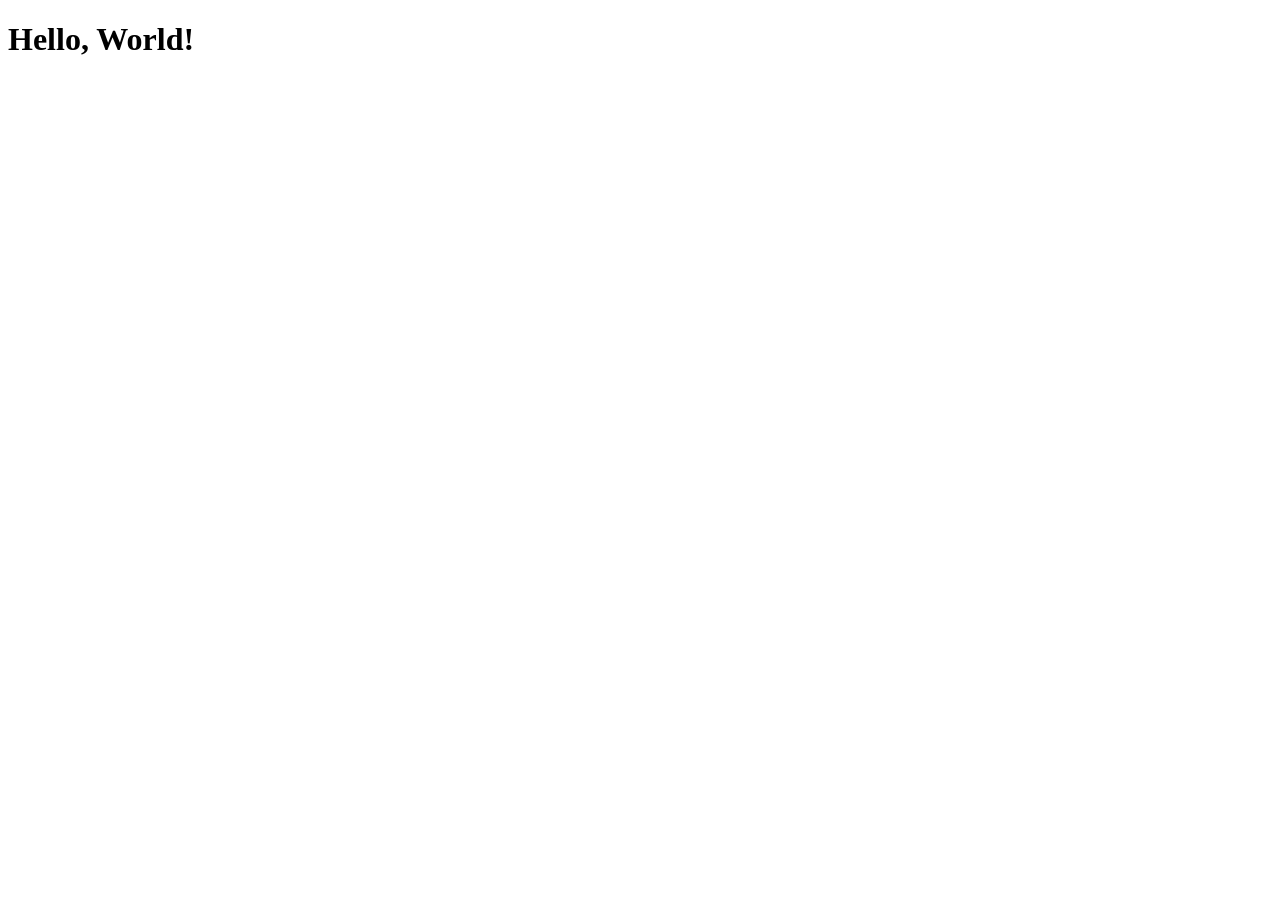
==== apousada.html @ c44601a8 "Add files via upload" ====
<!DOCTYPE html>
<html lang="en">
<head>
    <meta charset="UTF-8">
    <meta name="viewport" content="width=device-width, initial-scale=1.0">
    <title>Document Title</title>
    <!-- Link your custom CSS stylesheet here -->
    <link rel="stylesheet" href="style.css">
</head>
<body>

    <!-- Your visible website content goes here -->
    <h1>Hello, World!</h1>

    <!-- Link your custom JavaScript file here -->
    <script src="script.js"></script>
</body>
</html>
---- style.css ----
.quadrado-verde{
    background-color: green;
}

.headerPousada{
    display: flex;
    background-image: url("paisagem.png");
    background-size: cover;
    background-position: top center;
    background-repeat: no-repeat;
}

.headerBotao{
    padding: 5px;
}
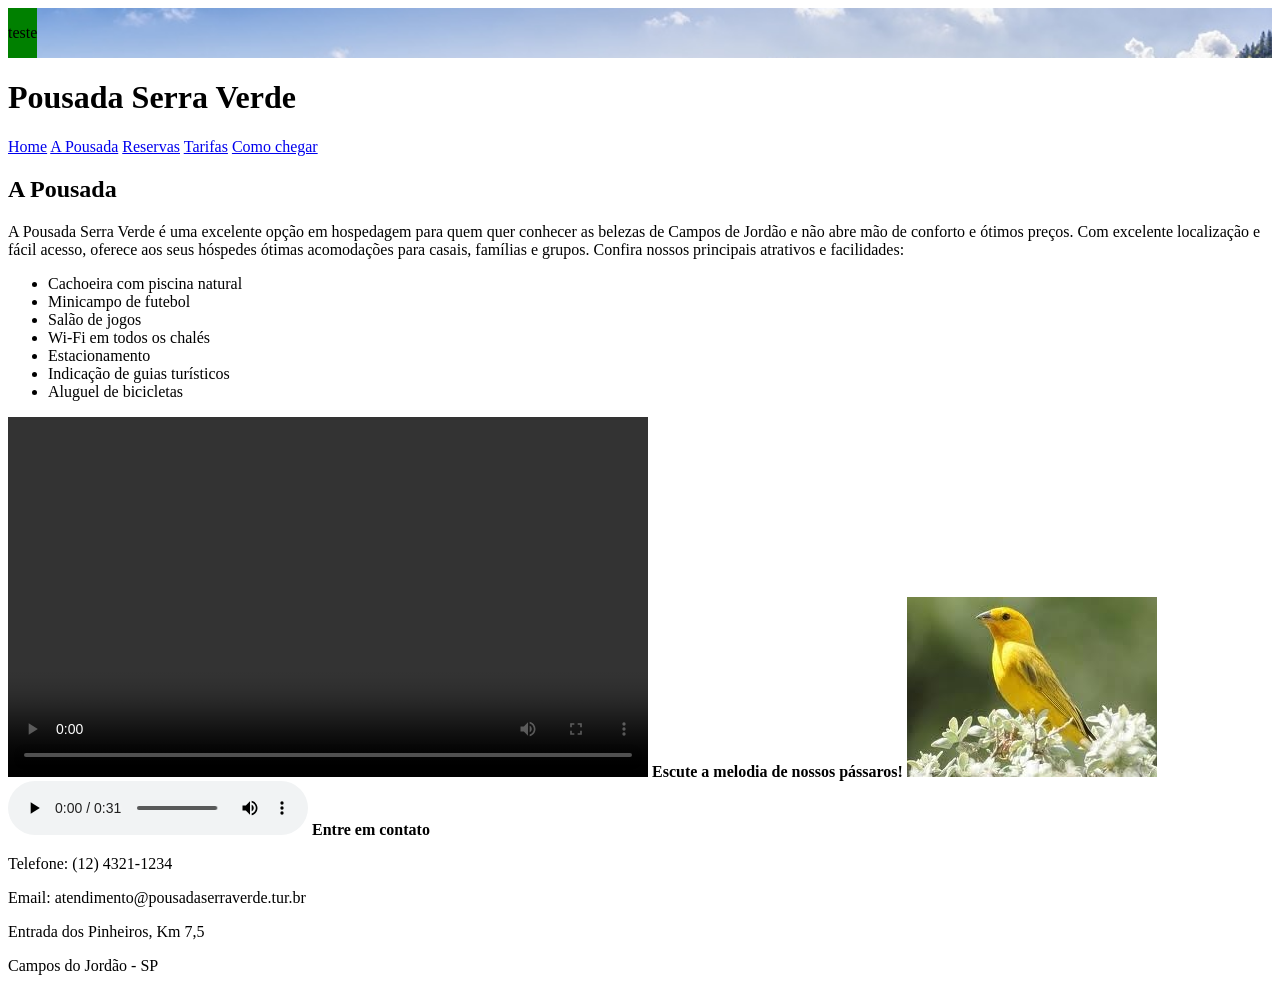
==== commit debb112a: "Add files via upload" ====
--- a/apousada.html
+++ b/apousada.html
@@ -1,18 +1,64 @@
 <!DOCTYPE html>
-<html lang="en">
+<html lang="pt-br">
 <head>
     <meta charset="UTF-8">
     <meta name="viewport" content="width=device-width, initial-scale=1.0">
     <title>Document Title</title>
-    <!-- Link your custom CSS stylesheet here -->
     <link rel="stylesheet" href="style.css">
 </head>
 <body>
 
-    <!-- Your visible website content goes here -->
-    <h1>Hello, World!</h1>
+<div class="headerPousada">
 
-    <!-- Link your custom JavaScript file here -->
-    <script src="script.js"></script>
+    
+<div class="quadrado-verde">
+    <p>teste</p>
+</div>
+</div>
+
+<h1>Pousada Serra Verde</h1>
+
+<a href="url">Home</a>
+<a href="url">A Pousada</a>
+<a href="url">Reservas</a>
+<a href="url">Tarifas</a>
+<a href="url">Como chegar</a>
+
+
+<h2>A Pousada</h2>
+
+<p>A Pousada Serra Verde é uma excelente opção em hospedagem para quem quer conhecer as belezas de Campos de Jordão e não abre mão de conforto e ótimos preços. Com excelente localização e fácil acesso, oferece aos seus hóspedes ótimas acomodações para casais, famílias e grupos. Confira nossos principais atrativos e facilidades:</p>
+
+<ul>
+    <li>Cachoeira com piscina natural</li>
+    <li>Minicampo de futebol</li>
+    <li>Salão de jogos</li>
+    <li>Wi-Fi em todos os chalés</li>
+    <li>Estacionamento</li>
+    <li>Indicação de guias turísticos</li>
+    <li>Aluguel de bicicletas</li>
+</ul>
+
+<video width="640", height="360" controls>
+    <source src="apousada-midias/cachoeira.mp4" type="video/mp4">
+</video>
+
+<b>Escute a melodia de nossos pássaros!</b>
+
+<img src="apousada-midias/canario.jpg">
+
+<audio controls autoplay>
+    <source src="/apousada-midias/passaros.mp3" type="audio/mpeg">
+</audio>
+
+
+<b>Entre em contato</b>
+
+<p>Telefone: (12) 4321-1234</p>
+<p>Email: atendimento@pousadaserraverde.tur.br</p>
+<p>Entrada dos Pinheiros, Km 7,5</p>
+<p>Campos do Jordão - SP</p>
+
+
 </body>
 </html>
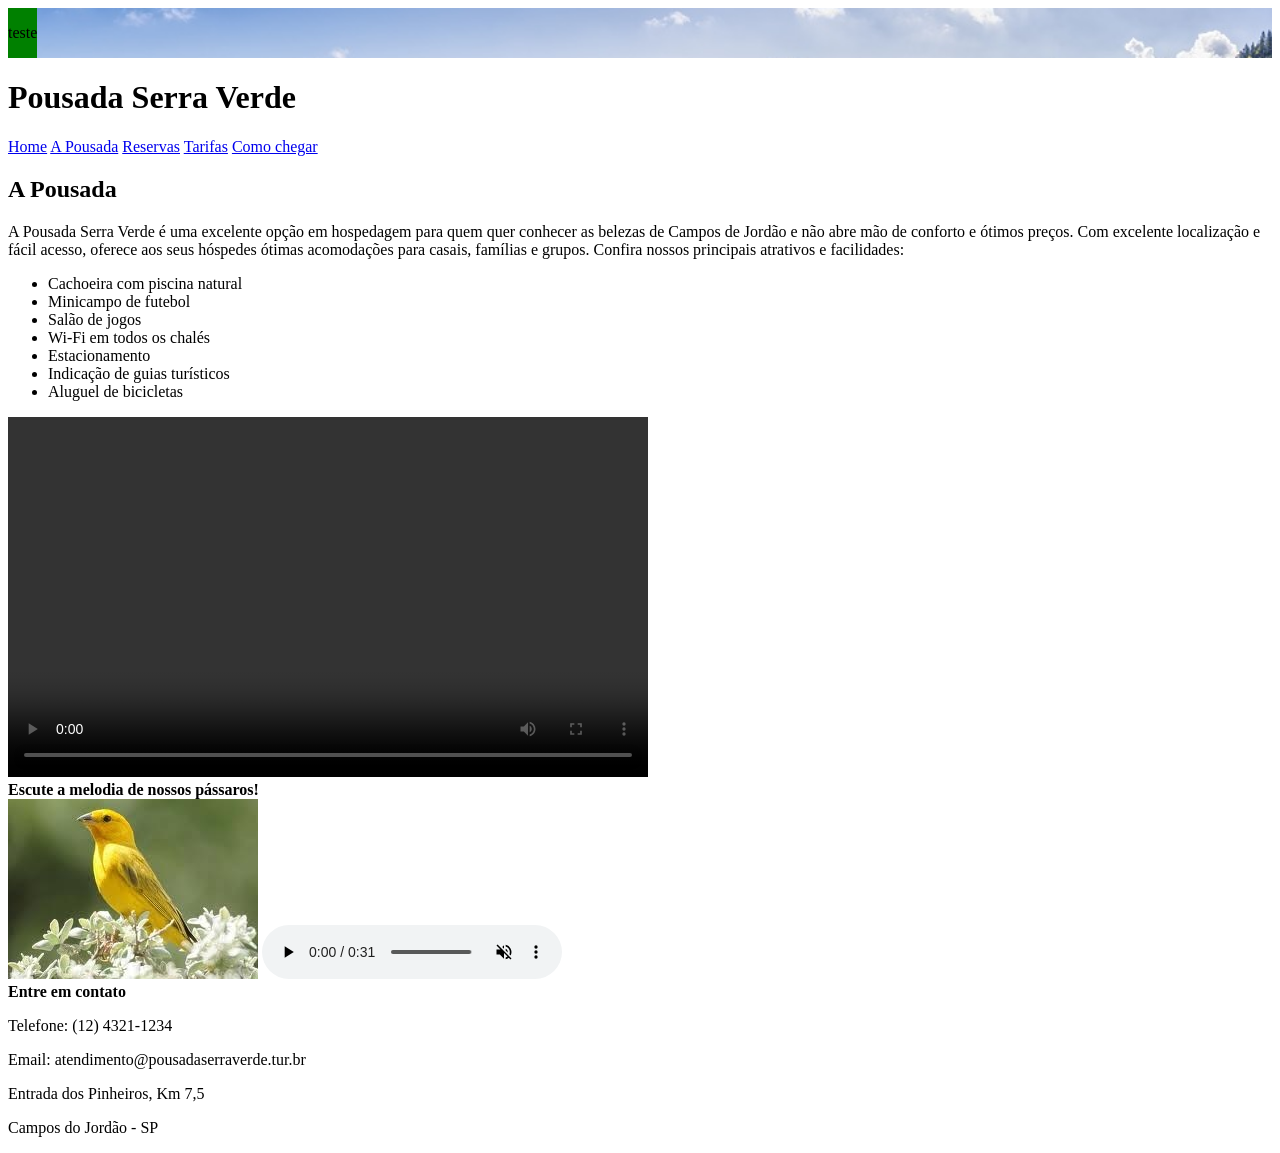
==== commit b88609d9: "Add files via upload" ====
--- a/apousada.html
+++ b/apousada.html
@@ -18,12 +18,12 @@
 
 <h1>Pousada Serra Verde</h1>
 
-<a href="url">Home</a>
-<a href="url">A Pousada</a>
-<a href="url">Reservas</a>
-<a href="url">Tarifas</a>
-<a href="url">Como chegar</a>
 
+<a href="home.html">Home</a>
+<a href="apousada.html">A Pousada</a>
+<a href="reservas.html">Reservas</a>
+<a href="tarifas.html">Tarifas</a>
+<a href="comochegar.html">Como chegar</a>
 
 <h2>A Pousada</h2>
 
@@ -39,18 +39,20 @@
     <li>Aluguel de bicicletas</li>
 </ul>
 
-<video width="640", height="360" controls>
-    <source src="apousada-midias/cachoeira.mp4" type="video/mp4">
-</video>
-
+<div>
+    <video width="640", height="360" controls>
+        <source src="apousada-midias/cachoeira.mp4" type="video/mp4">
+    </video>
+</div>
 <b>Escute a melodia de nossos pássaros!</b>
 
-<img src="apousada-midias/canario.jpg">
+<div>
+    <img src="apousada-midias/canario.jpg">
 
-<audio controls autoplay>
+    <audio controls autoplay muted>
     <source src="/apousada-midias/passaros.mp3" type="audio/mpeg">
-</audio>
-
+    </audio>
+</div>
 
 <b>Entre em contato</b>
 
